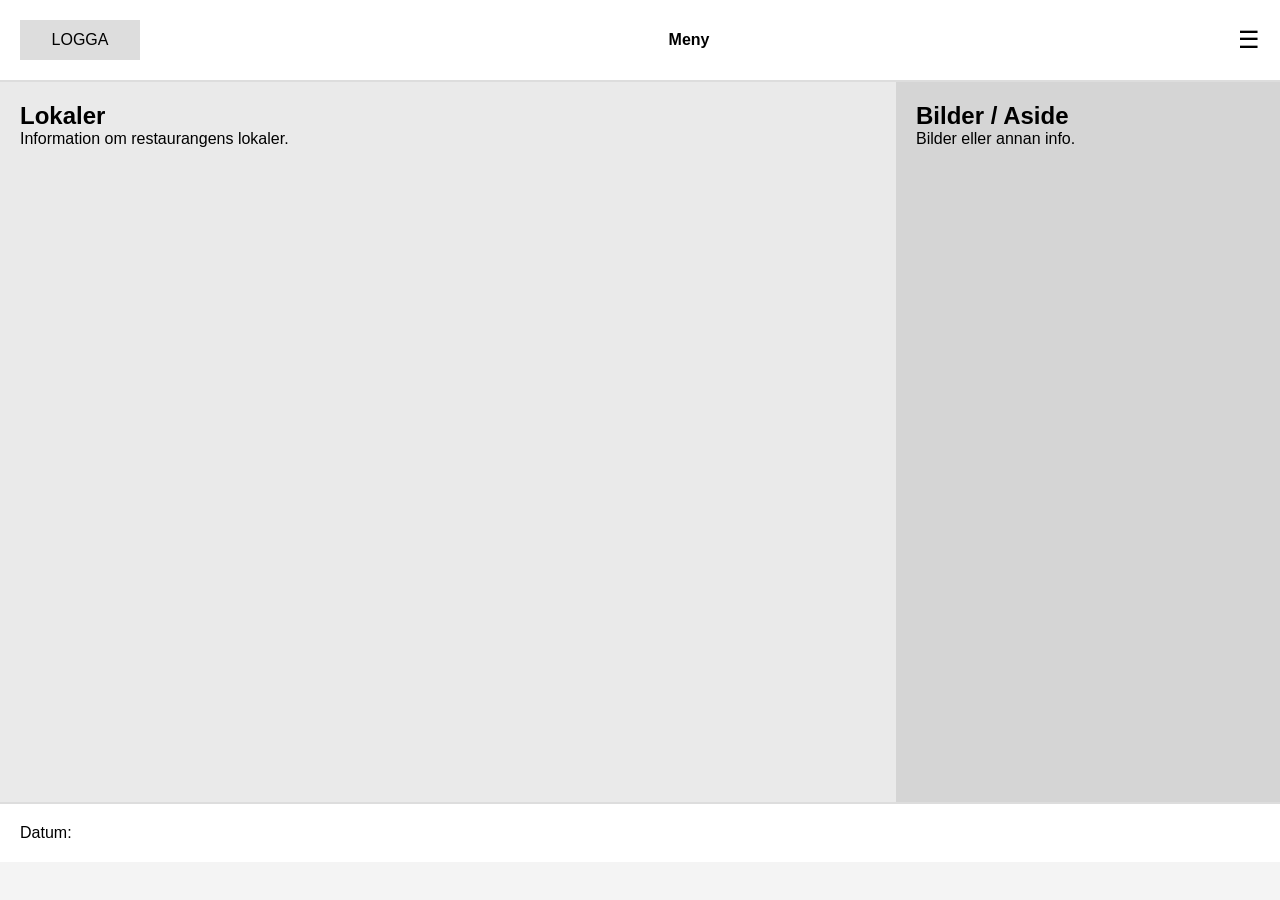
==== index.html @ 071ea60f "flytta över från annan mapp klkl" ====
<!DOCTYPE html>
<html lang="sv">
<head>
<meta charset="UTF-8">
<meta name="viewport" content="width=device-width, initial-scale=1.0">
<title>Resturang</title>
<link rel="stylesheet" href="css/style.css">
</head>

<body>

<header class="header">
    <div class="logo">LOGGA</div>

    <nav class="menu">
        <a href="#">Meny</a>
    </nav>

    <div class="hamburger">☰</div>
</header>

<main class="container">

    <section class="lokaler">
        <h2>Lokaler</h2>
        <p>Information om restaurangens lokaler.</p>
    </section>

    <aside class="bilder">
        <h2>Bilder / Aside</h2>
        <p>Bilder eller annan info.</p>
    </aside>

</main>

<footer class="footer">
    <p>Datum:</p>
</footer>

</body>
</html>
---- css/style.css ----
*{
    margin:0;
    padding:0;
    box-sizing:border-box;
    font-family:Arial, sans-serif;
    }
    
    body{
    background:#f4f4f4;
    }

    
    .header{
    display:flex;
    justify-content:space-between;
    align-items:center;
    padding:20px;
    background:white;
    border-bottom:2px solid #ddd;
    }
    
    .logo{
    width:120px;
    height:40px;
    background:#ddd;
    display:flex;
    align-items:center;
    justify-content:center;
    }
    
    .menu a{
    text-decoration:none;
    color:black;
    font-weight:bold;
    }
    
    .hamburger{
    font-size:24px;
    cursor:pointer;
    }
    
    
    .container{
    display:flex;
    height:80vh;
    }
    
    .lokaler{
    width:70%;
    background:#eaeaea;
    padding:20px;
    }
    
    .bilder{
    width:30%;
    background:#d5d5d5;
    padding:20px;
    }
    
    
    .footer{
    padding:20px;
    background:white;
    border-top:2px solid #ddd;
    }
    
    
    @media (max-width:768px){
    
    .container{
    flex-direction:column;
    }
    
    .lokaler{
    width:100%;
    height:60%;
    }
    
    .bilder{
    width:100%;
    height:40%;
    }
    
    }
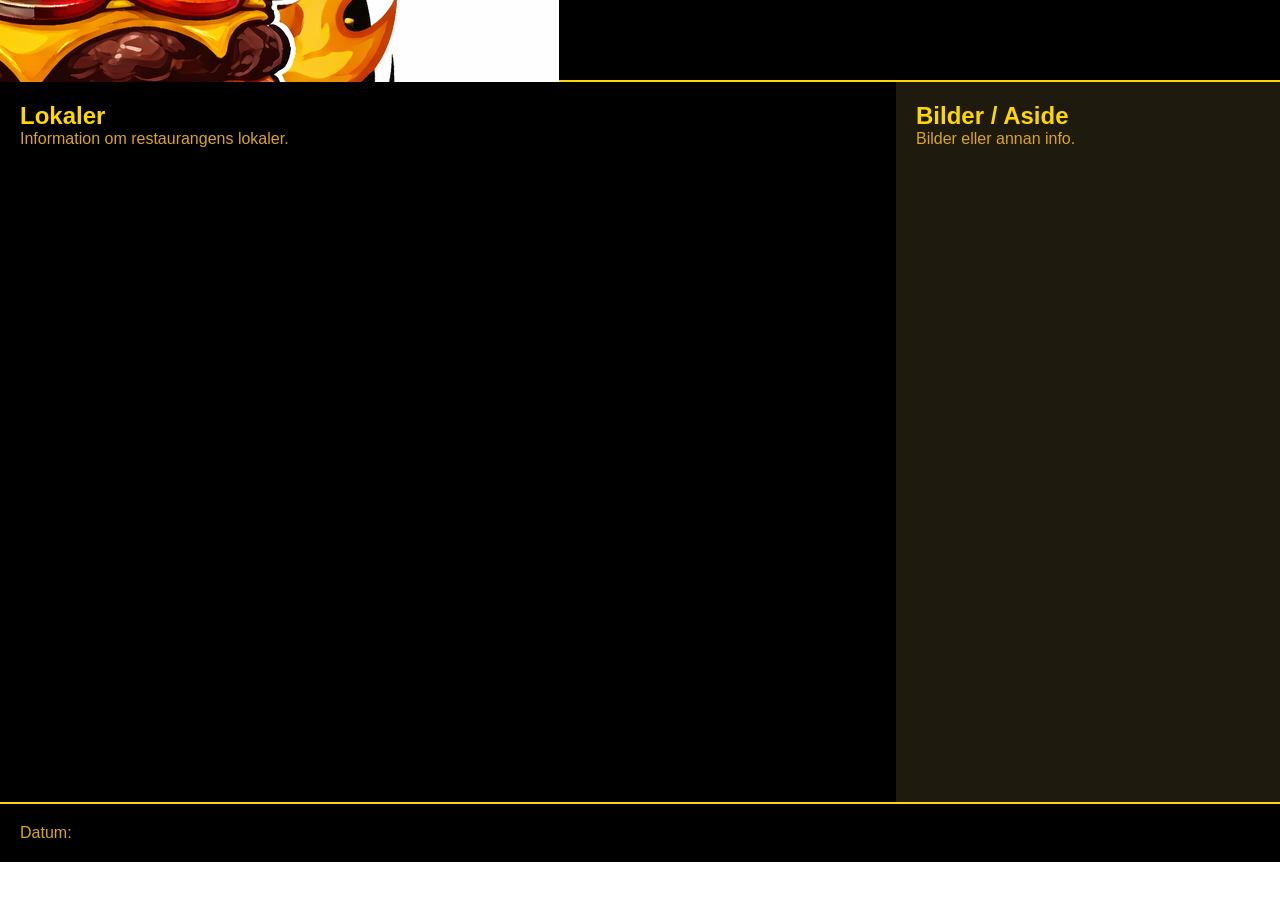
==== commit 1edbc2b4: "Kod för första sidan (inte klar ännu)" ====
--- a/index.html
+++ b/index.html
@@ -3,38 +3,33 @@
 <head>
 <meta charset="UTF-8">
 <meta name="viewport" content="width=device-width, initial-scale=1.0">
-<title>Resturang</title>
+<title>Midlife Burger Crisis</title>
 <link rel="stylesheet" href="css/style.css">
 </head>
 
 <body>
 
 <header class="header">
-    <div class="logo">LOGGA</div>
-
-    <nav class="menu">
-        <a href="#">Meny</a>
-    </nav>
+    <div class="logo"><img src="img/Midlife Burger Crisis.png" alt="loggan"></div>
 
     <div class="hamburger">☰</div>
 </header>
 
 <main class="container">
-
     <section class="lokaler">
-        <h2>Lokaler</h2>
-        <p>Information om restaurangens lokaler.</p>
+        <h2 class="text">Lokaler</h2>
+        <p class="undertext">Information om restaurangens lokaler.</p>
     </section>
 
     <aside class="bilder">
-        <h2>Bilder / Aside</h2>
-        <p>Bilder eller annan info.</p>
+        <h2 class="text">Bilder / Aside</h2>
+        <p class="undertext">Bilder eller annan info.</p>
     </aside>
 
 </main>
 
 <footer class="footer">
-    <p>Datum:</p>
+    <p class="undertext">Datum:</p>
 </footer>
 
 </body>
--- a/css/style.css
+++ b/css/style.css
@@ -6,7 +6,7 @@
     }
     
     body{
-    background:#f4f4f4;
+    background:#0000;
     }
 
     
@@ -15,31 +15,32 @@
     justify-content:space-between;
     align-items:center;
     padding:20px;
-    background:white;
-    border-bottom:2px solid #ddd;
+    background: #000;
+    border-bottom:2px solid gold;
     }
     
     .logo{
-    width:120px;
+    width: 54px;
     height:40px;
-    background:#ddd;
+    background: #000;
     display:flex;
     align-items:center;
     justify-content:center;
-    }
-    
-    .menu a{
-    text-decoration:none;
-    color:black;
-    font-weight:bold;
     }
     
     .hamburger{
     font-size:24px;
     cursor:pointer;
     }
-    
-    
+
+    .undertext{
+        color: goldenrod;
+    }
+   
+    .text{
+        color: gold;
+    }
+
     .container{
     display:flex;
     height:80vh;
@@ -47,21 +48,21 @@
     
     .lokaler{
     width:70%;
-    background:#eaeaea;
+    background: #000;
     padding:20px;
     }
     
     .bilder{
     width:30%;
-    background:#d5d5d5;
+    background: #1e1a0e;
     padding:20px;
     }
     
     
     .footer{
     padding:20px;
-    background:white;
-    border-top:2px solid #ddd;
+    background:#000;
+    border-top:2px solid gold;
     }
     
     
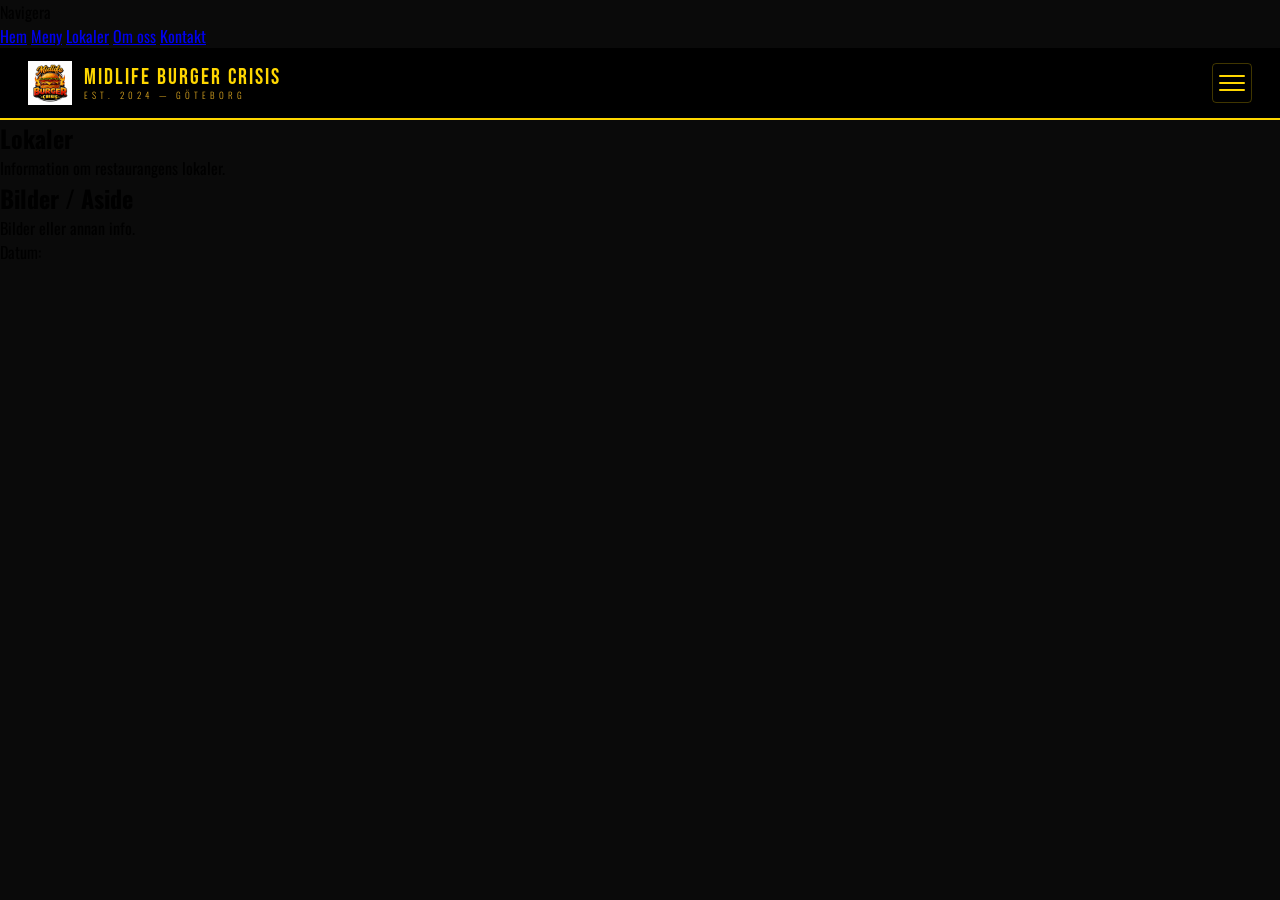
==== commit 470cbe49: "Måndag V14I: dag har jag börjat göra lite script men det gjorde så att min sida typ förstördes, så j" ====
--- a/index.html
+++ b/index.html
@@ -4,15 +4,45 @@
 <meta charset="UTF-8">
 <meta name="viewport" content="width=device-width, initial-scale=1.0">
 <title>Midlife Burger Crisis</title>
+<link rel="preconnect" href="https://fonts.googleapis.com">
+<link href="https://fonts.googleapis.com/css2?family=Bebas+Neue&family=Oswald:wght@300;400;600&display=swap" rel="stylesheet">
 <link rel="stylesheet" href="css/style.css">
 </head>
 
 <body>
 
+<div class="nav-backdrop" id="backdrop"></div>
+
+<!-- NAV SLIDE-IN -->
+<div class="nav-overlay" id="navOverlay">
+    <p class="nav-label">Navigera</p>
+    <nav>
+        <a href="index.html">Hem</a>
+        <a href="meny.html">Meny</a>
+        <a href="lokaler.html">Lokaler</a>
+        <a href="om-oss.html">Om oss</a>
+        <a href="kontakt.html">Kontakt</a>
+    </nav>
+</div>
+
 <header class="header">
-    <div class="logo"><img src="img/Midlife Burger Crisis.png" alt="loggan"></div>
 
-    <div class="hamburger">☰</div>
+   
+    <a class="logo" href="index.html">
+        <img class="logo-icon" src="img/Midlife Burger Crisis.png" alt="Midlife Burger Crisis logga">
+        <div class="logo-text">
+            <span class="logo-title">Midlife Burger Crisis</span>
+            <span class="logo-sub">Est. 2024 &mdash; Göteborg</span>
+        </div>
+    </a>
+
+
+    <div class="hamburger" id="hamburger" aria-label="Öppna meny" role="button" tabindex="0">
+        <span></span>
+        <span></span>
+        <span></span>
+    </div>
+
 </header>
 
 <main class="container">
@@ -25,12 +55,31 @@
         <h2 class="text">Bilder / Aside</h2>
         <p class="undertext">Bilder eller annan info.</p>
     </aside>
-
 </main>
 
 <footer class="footer">
     <p class="undertext">Datum:</p>
 </footer>
 
+<script>
+    const hamburger = document.getElementById('hamburger');
+    const navOverlay = document.getElementById('navOverlay');
+    const backdrop   = document.getElementById('backdrop');
+
+    function toggleMenu() {
+        const isOpen = navOverlay.classList.toggle('open');
+        hamburger.classList.toggle('open', isOpen);
+        backdrop.classList.toggle('open', isOpen);
+        document.body.style.overflow = isOpen ? 'hidden' : '';
+    }
+
+    hamburger.addEventListener('click', toggleMenu);
+    backdrop.addEventListener('click', toggleMenu);
+
+    document.addEventListener('keydown', e => {
+        if (e.key === 'Escape' && navOverlay.classList.contains('open')) toggleMenu();
+    });
+</script>
+
 </body>
 </html>
--- a/css/style.css
+++ b/css/style.css
@@ -1,85 +1,92 @@
-*{
-    margin:0;
-    padding:0;
-    box-sizing:border-box;
-    font-family:Arial, sans-serif;
-    }
-    
-    body{
-    background:#0000;
-    }
+* {
+    margin: 0;
+    padding: 0;
+    box-sizing: border-box;
+}
 
-    
-    .header{
-    display:flex;
-    justify-content:space-between;
-    align-items:center;
-    padding:20px;
+body {
+    background: #0a0a0a;
+    font-family: 'Oswald', sans-serif;
+}
+
+
+.header {
+    display: flex;
+    justify-content: space-between;
+    align-items: center;
+    padding: 0 28px;
+    height: 72px;
     background: #000;
-    border-bottom:2px solid gold;
-    }
-    
-    .logo{
-    width: 54px;
-    height:40px;
-    background: #000;
-    display:flex;
-    align-items:center;
-    justify-content:center;
-    }
-    
-    .hamburger{
-    font-size:24px;
-    cursor:pointer;
-    }
+    border-bottom: 2px solid gold;
+    position: relative;
+    z-index: 100;
+}
 
-    .undertext{
-        color: goldenrod;
-    }
-   
-    .text{
-        color: gold;
-    }
 
-    .container{
-    display:flex;
-    height:80vh;
-    }
-    
-    .lokaler{
-    width:70%;
-    background: #000;
-    padding:20px;
-    }
-    
-    .bilder{
-    width:30%;
-    background: #1e1a0e;
-    padding:20px;
-    }
-    
-    
-    .footer{
-    padding:20px;
-    background:#000;
-    border-top:2px solid gold;
-    }
-    
-    
-    @media (max-width:768px){
-    
-    .container{
-    flex-direction:column;
-    }
-    
-    .lokaler{
-    width:100%;
-    height:60%;
-    }
-    
-    .bilder{
-    width:100%;
-    height:40%;
-    }
-    
-    }+.logo {
+    display: flex;
+    align-items: center;
+    gap: 12px;
+    text-decoration: none;
+}
+
+.logo-icon {
+    width: 44px;
+    height: 44px;
+    flex-shrink: 0;
+}
+
+.logo-text {
+    display: flex;
+    flex-direction: column;
+    line-height: 1;
+}
+
+.logo-title {
+    font-family: 'Bebas Neue', sans-serif;
+    font-size: 22px;
+    letter-spacing: 2px;
+    color: gold;
+}
+
+.logo-sub {
+    font-family: 'Oswald', sans-serif;
+    font-size: 9px;
+    font-weight: 300;
+    letter-spacing: 4px;
+    color: goldenrod;
+    text-transform: uppercase;
+    margin-top: 2px;
+}
+
+
+.hamburger {
+    display: flex;
+    flex-direction: column;
+    justify-content: center;
+    gap: 5px;
+    width: 40px;
+    height: 40px;
+    cursor: pointer;
+    padding: 6px;
+    border: 1px solid rgba(255, 215, 0, 0.25);
+    border-radius: 4px;
+    transition: border-color 0.2s;
+    background: none;
+    z-index: 200;
+}
+
+.hamburger:hover {
+    border-color: gold;
+}
+
+.hamburger span {
+    display: block;
+    height: 2px;
+    background: gold;
+    border-radius: 2px;
+    transition: transform 0.35s cubic-bezier(.77, 0, .175, 1),
+                opacity 0.35s ease,
+                width 0.35s ease;
+    transform-origin: center;
+}
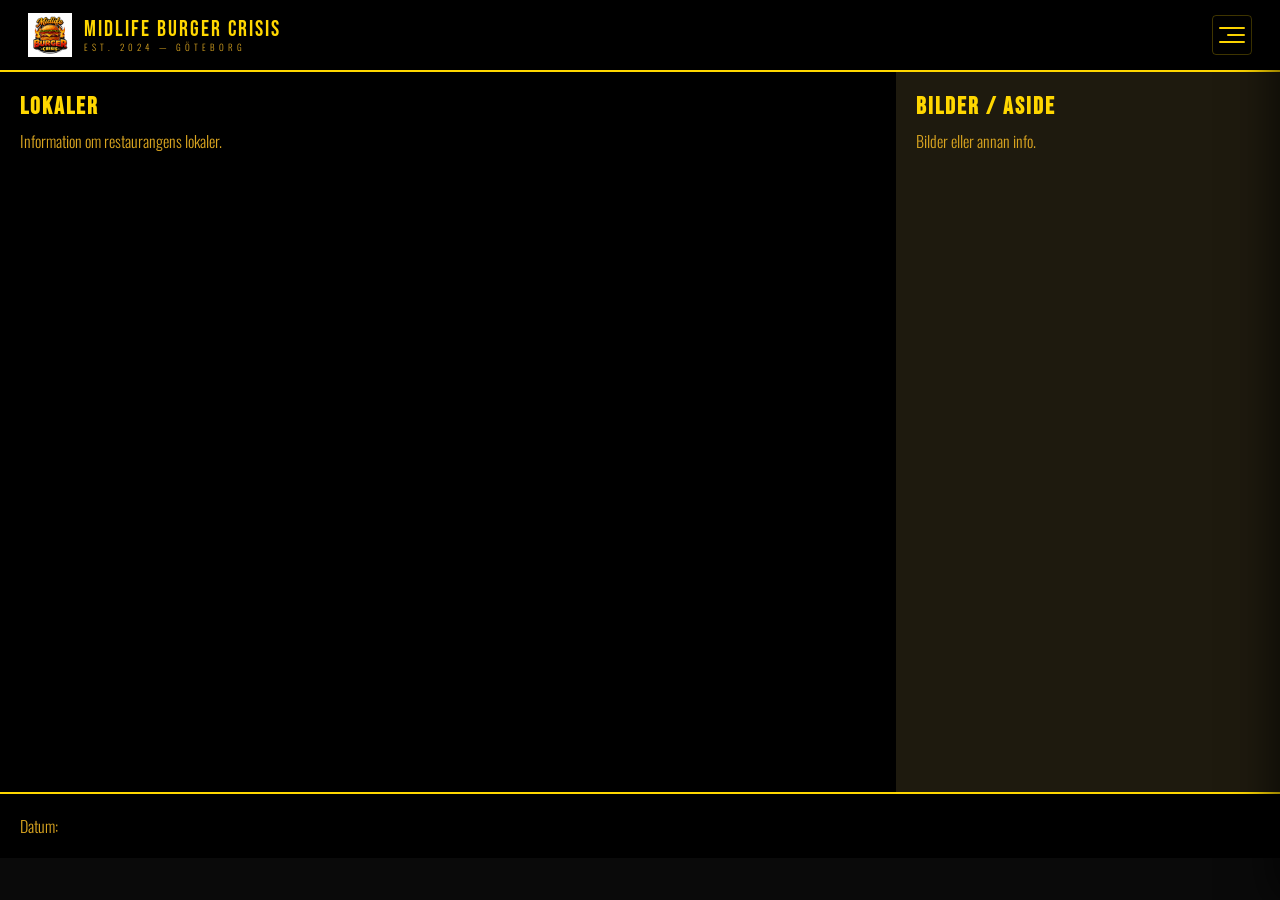
==== commit 21fc82cf: "L" ====
--- a/index.html
+++ b/index.html
@@ -80,6 +80,6 @@
         if (e.key === 'Escape' && navOverlay.classList.contains('open')) toggleMenu();
     });
 </script>
-
+<script src="js/script.js" ></script>
 </body>
 </html>
--- a/css/style.css
+++ b/css/style.css
@@ -90,3 +90,173 @@
                 width 0.35s ease;
     transform-origin: center;
 }
+
+
+
+.hamburger span:nth-child(2) {
+    width: 70%;
+    align-self: flex-end;
+}
+
+
+/* Open-state animation */
+.hamburger.open span:nth-child(1) {
+    transform: translateY(7px) rotate(45deg);
+}
+.hamburger.open span:nth-child(2) {
+    opacity: 0;
+    transform: scaleX(0);
+}
+.hamburger.open span:nth-child(3) {
+    transform: translateY(-7px) rotate(-45deg);
+}
+
+.nav-overlay {
+    position: fixed;
+    top: 0;
+    right: 0;
+    height: 100vh;
+    width: 300px;
+    background: #0d0d0d;
+    border-left: 2px solid gold;
+    z-index: 150;
+    display: flex;
+    flex-direction: column;
+    padding: 100px 40px 40px;
+    transform: translateX(100%);
+    transition: transform 0.4s cubic-bezier(.77, 0, .175, 1);
+    box-shadow: -8px 0 40px rgba(0, 0, 0, 0.6);
+}
+
+
+.nav-overlay.open {
+    transform: translateX(0);
+}
+
+
+.nav-overlay nav {
+    display: flex;
+    flex-direction: column;
+    gap: 8px;
+}
+
+
+.nav-overlay nav a {
+    font-family: 'Bebas Neue', sans-serif;
+    font-size: 28px;
+    letter-spacing: 3px;
+    color: #666;
+    text-decoration: none;
+    padding: 10px 0;
+    border-bottom: 1px solid #1a1a1a;
+    transition: color 0.2s, padding-left 0.2s;
+    position: relative;
+}
+
+
+.nav-overlay nav a::before {
+    content: '';
+    position: absolute;
+    left: -40px;
+    top: 50%;
+    transform: translateY(-50%);
+    width: 3px;
+    height: 0;
+    background: gold;
+    transition: height 0.2s;
+}
+
+
+.nav-overlay nav a:hover {
+    color: gold;
+    padding-left: 12px;
+}
+
+
+.nav-overlay nav a:hover::before {
+    height: 60%;
+}
+
+
+.nav-label {
+    font-family: 'Oswald', sans-serif;
+    font-size: 10px;
+    letter-spacing: 5px;
+    color: #333;
+    text-transform: uppercase;
+    margin-bottom: 16px;
+}
+
+
+
+.nav-backdrop {
+    position: fixed;
+    inset: 0;
+    background: rgba(0, 0, 0, 0.6);
+    z-index: 140;
+    opacity: 0;
+    pointer-events: none;
+    transition: opacity 0.4s ease;
+}
+
+
+.nav-backdrop.open {
+    opacity: 1;
+    pointer-events: all;
+}
+
+
+
+.container {
+    display: flex;
+    height: 80vh;
+}
+
+
+.lokaler {
+    width: 70%;
+    background: #000;
+    padding: 20px;
+}
+
+
+.bilder {
+    width: 30%;
+    background: #1e1a0e;
+    padding: 20px;
+}
+
+
+.undertext {
+    color: goldenrod;
+    font-family: 'Oswald', sans-serif;
+    font-weight: 300;
+}
+
+
+.text {
+    color: gold;
+    font-family: 'Bebas Neue', sans-serif;
+    letter-spacing: 2px;
+    font-size: 24px;
+    margin-bottom: 8px;
+}
+
+
+
+.footer {
+    padding: 20px;
+    background: #000;
+    border-top: 2px solid gold;
+}
+
+
+
+@media (max-width: 450px) {
+    .logo-text { display: none; }
+    .container { flex-direction: column; }
+    .lokaler { width: 100%; height: 60%; }
+    .bilder { width: 100%; height: 40%; }
+    .nav-overlay { width: 100%; border-left: none; }
+}
+
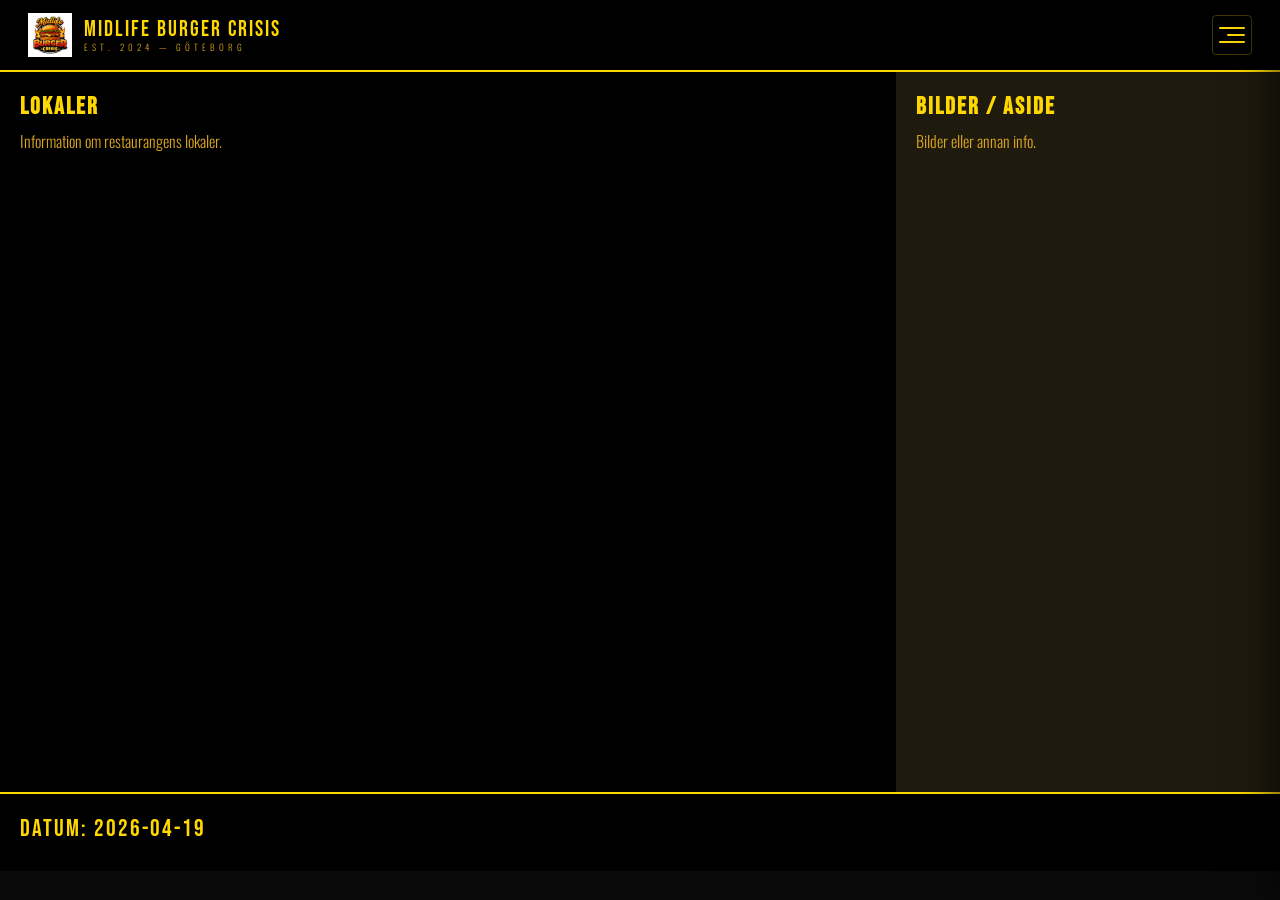
==== commit 5b994c7c: "Hjälp jag är så trött" ====
--- a/index.html
+++ b/index.html
@@ -13,7 +13,7 @@
 
 <div class="nav-backdrop" id="backdrop"></div>
 
-<!-- NAV SLIDE-IN -->
+
 <div class="nav-overlay" id="navOverlay">
     <p class="nav-label">Navigera</p>
     <nav>
@@ -58,7 +58,7 @@
 </main>
 
 <footer class="footer">
-    <p class="undertext">Datum:</p>
+    <p class="text">Datum: 2026-04-19</p>
 </footer>
 
 <script>
--- a/css/style.css
+++ b/css/style.css
@@ -260,3 +260,319 @@
     .nav-overlay { width: 100%; border-left: none; }
 }
 
+
+.booking-layout {
+    display: flex;
+    min-height: 80vh;
+}
+
+.booking-sidebar {
+    width: 20%;
+    background: #000;
+    border-right: 2px solid gold;
+    padding: 28px 20px;
+    display: flex;
+    flex-direction: column;
+    gap: 10px;
+}
+
+.booking-grid {
+    width: 80%;
+    background: #0a0a0a;
+    padding: 28px;
+    display: grid;
+    grid-template-columns: repeat(2, 1fr);
+    gap: 16px;
+    align-content: start;
+}
+
+.booking-card {
+    background: #111;
+    border: 1px solid rgba(255, 215, 0, 0.2);
+    border-radius: 4px;
+    padding: 18px 16px;
+    transition: border-color 0.2s, background 0.2s;
+}
+
+.booking-card:hover {
+    border-color: gold;
+    background: #1a1500;
+}
+
+.booking-card-inner {
+    display: flex;
+    align-items: flex-start;
+    gap: 14px;
+}
+
+.booking-number {
+    font-family: 'Bebas Neue', sans-serif;
+    font-size: 32px;
+    color: gold;
+    line-height: 1;
+    min-width: 24px;
+}
+
+.booking-info {
+    display: flex;
+    flex-direction: column;
+    gap: 4px;
+}
+
+.booking-title {
+    font-family: 'Oswald', sans-serif;
+    font-weight: 600;
+    font-size: 14px;
+    color: goldenrod;
+    letter-spacing: 1px;
+}
+
+@media (max-width: 450px) {
+    .booking-layout {
+        flex-direction: column;
+    }
+
+    .booking-sidebar {
+        width: 100%;
+        border-right: none;
+        border-bottom: 2px solid gold;
+        padding: 20px 16px;
+    }
+
+    .booking-grid {
+        width: 100%;
+        grid-template-columns: 1fr;
+        padding: 16px;
+    }
+}
+
+.booking-card {
+    cursor: pointer;
+    transition: border-color 0.25s ease, background 0.25s ease, transform 0.2s ease, box-shadow 0.25s ease;
+}
+
+.booking-card:hover {
+    border-color: gold;
+    background: #1a1500;
+    transform: translateY(-3px);
+    box-shadow: 0 6px 24px rgba(255, 215, 0, 0.15);
+}
+
+.booking-card:hover .booking-number {
+    color: #fff;
+    transition: color 0.25s ease;
+}
+
+.booking-card:hover .booking-title {
+    color: gold;
+    transition: color 0.25s ease;
+}
+
+.booking-number {
+    transition: color 0.25s ease;
+}
+
+.booking-title {
+    transition: color 0.25s ease;
+}
+
+
+.meny-layout {
+    display: flex;
+    min-height: 80vh;
+}
+
+.meny-aside {
+    width: 40%;
+    background: #1e1a0e;
+    border-right: 2px solid gold;
+    padding: 28px 20px;
+}
+
+.meny-content {
+    width: 60%;
+    background: #000;
+    padding: 28px 32px;
+    display: flex;
+    align-items: center;
+    justify-content: center;
+}
+
+.meny-bild-wrapper {
+    width: 100%;
+    height: 100%;
+    display: flex;
+    align-items: center;
+    justify-content: center;
+}
+
+.meny-bild {
+    width: 100%;
+    height: 100%;
+    object-fit: contain;
+    max-height: 80vh;
+    border: 1px solid rgba(255, 215, 0, 0.2);
+    border-radius: 4px;
+}
+
+@media (max-width: 450px) {
+    .meny-content {
+        width: 100%;
+        padding: 16px;
+        min-height: 50vh;
+    }
+}
+.meny-rubrik {
+    font-family: 'Bebas Neue', sans-serif;
+    font-size: 32px;
+    letter-spacing: 3px;
+    color: gold;
+    border-bottom: 1px solid rgba(255, 215, 0, 0.3);
+    padding-bottom: 10px;
+}
+
+.meny-sektion {
+    display: flex;
+    flex-direction: column;
+    gap: 10px;
+}
+
+.meny-kategori {
+    font-family: 'Bebas Neue', sans-serif;
+    font-size: 22px;
+    letter-spacing: 2px;
+    color: goldenrod;
+    margin-bottom: 4px;
+}
+
+.meny-rad {
+    height: 2px;
+    background: rgba(255, 215, 0, 0.15);
+    border-radius: 1px;
+}
+
+@media (max-width: 450px) {
+    .meny-layout {
+        flex-direction: column;
+    }
+
+    .meny-aside {
+        width: 40%;
+        background: #1e1a0e;
+        border-right: 2px solid gold;
+        padding: 28px 32px;
+        display: flex;
+        flex-direction: column;
+        gap: 32px;
+    }
+    
+    .meny-aside .text {
+        border-bottom: 1px solid rgba(255, 215, 0, 0.3);
+        padding-bottom: 10px;
+    }
+
+    .meny-content {
+        width: 100%;
+        padding: 20px 16px;
+        gap: 24px;
+    }
+}
+
+.omoss-layout {
+    display: flex;
+    min-height: 80vh;
+}
+
+.omoss-section {
+    width: 80%;
+    background: #000;
+    border-right: 2px solid gold;
+    padding: 28px 32px;
+    display: flex;
+    flex-direction: column;
+    gap: 16px;
+}
+
+.omoss-aside {
+    width: 20%;
+    background: #1e1a0e;
+    padding: 28px 20px;
+    display: flex;
+    flex-direction: column;
+    gap: 16px;
+}
+
+.omoss-rad {
+    height: 2px;
+    background: rgba(255, 215, 0, 0.15);
+    border-radius: 1px;
+}
+
+.omoss-rad--kort {
+    width: 60%;
+}
+
+.omoss-bild-placeholder {
+    flex: 1;
+    border: 1px solid rgba(255, 215, 0, 0.2);
+    border-radius: 4px;
+    background: #111;
+}
+
+@media (max-width: 450px) {
+    .omoss-layout {
+        flex-direction: row;
+    }
+
+    .omoss-section {
+        width: 50%;
+        border-right: 2px solid gold;
+        padding: 16px;
+    }
+
+    .omoss-aside {
+        width: 50%;
+        padding: 16px;
+    }
+}
+
+.omoss-kock-wrapper {
+    display: flex;
+    gap: 24px;
+    flex: 1;
+}
+
+.omoss-kock-text {
+    width: 50%;
+    display: flex;
+    flex-direction: column;
+    gap: 12px;
+}
+
+.omoss-kock-bild {
+    width: 50%;
+    border: 1px solid rgba(255, 215, 0, 0.2);
+    border-radius: 4px;
+    overflow: hidden;
+}
+
+.omoss-kock-img {
+    width: 100%;
+    height: 100%;
+    object-fit: cover;
+}
+
+@media (max-width: 450px) {
+    .omoss-kock-wrapper {
+        flex-direction: column;
+    }
+
+    .omoss-kock-text,
+    .omoss-kock-bild {
+        width: 100%;
+    }
+
+    .omoss-kock-bild {
+        min-height: 200px;
+    }
+}
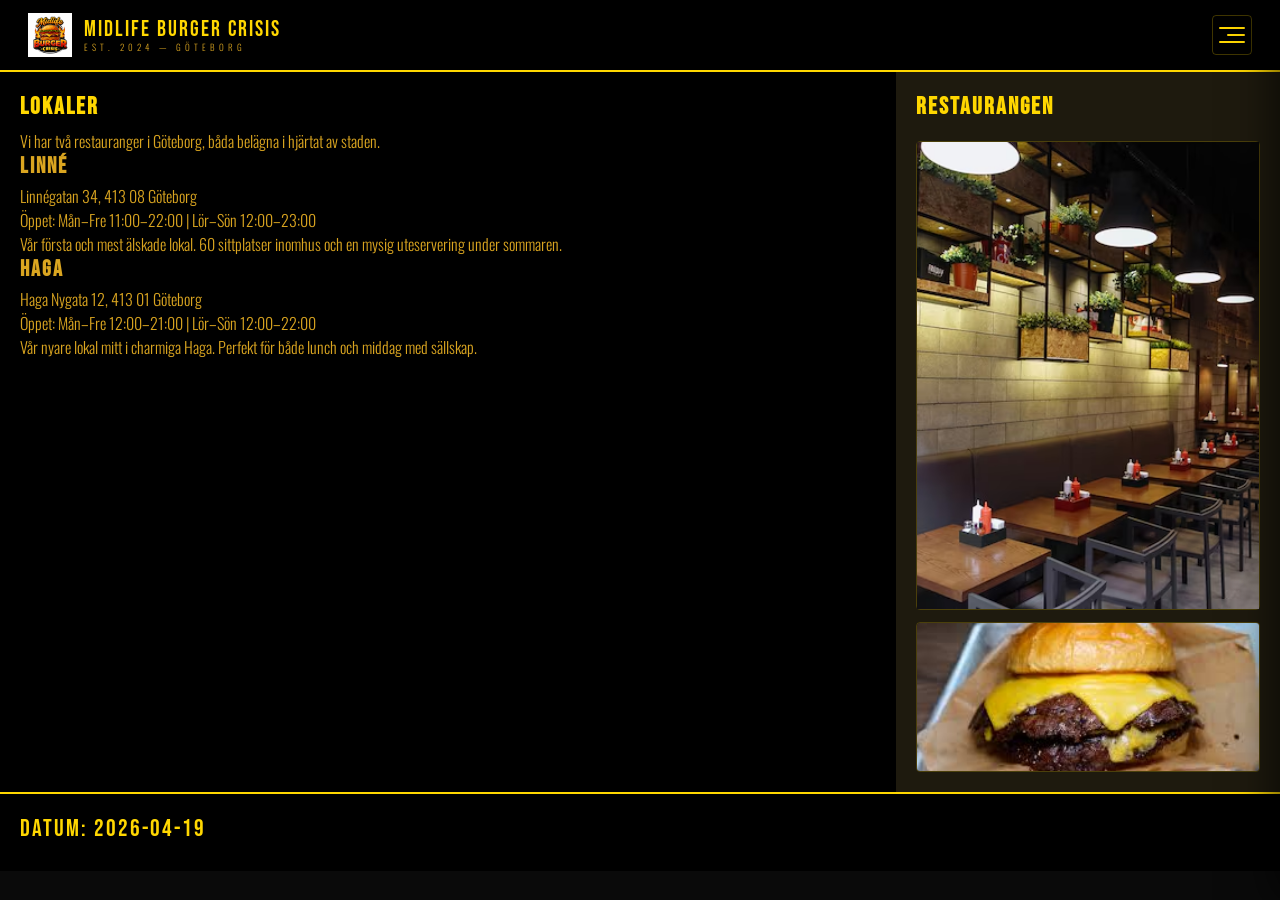
==== commit c5b9f0dd: "Jag är äntligen  klar Detta har tagit mig hela lördagen att göra klart" ====
--- a/index.html
+++ b/index.html
@@ -21,7 +21,6 @@
         <a href="meny.html">Meny</a>
         <a href="lokaler.html">Lokaler</a>
         <a href="om-oss.html">Om oss</a>
-        <a href="kontakt.html">Kontakt</a>
     </nav>
 </div>
 
@@ -48,12 +47,31 @@
 <main class="container">
     <section class="lokaler">
         <h2 class="text">Lokaler</h2>
-        <p class="undertext">Information om restaurangens lokaler.</p>
+        <p class="undertext">Vi har två restauranger i Göteborg, båda belägna i hjärtat av staden.</p>
+
+        <div class="lokal-kort">
+            <h3 class="meny-kategori">Linné</h3>
+            <p class="undertext">Linnégatan 34, 413 08 Göteborg</p>
+            <p class="undertext">Öppet: Mån–Fre 11:00–22:00 | Lör–Sön 12:00–23:00</p>
+            <p class="undertext">Vår första och mest älskade lokal. 60 sittplatser inomhus och en mysig uteservering under sommaren.</p>
+        </div>
+
+        <div class="lokal-kort">
+            <h3 class="meny-kategori">Haga</h3>
+            <p class="undertext">Haga Nygata 12, 413 01 Göteborg</p>
+            <p class="undertext">Öppet: Mån–Fre 12:00–21:00 | Lör–Sön 12:00–22:00</p>
+            <p class="undertext">Vår nyare lokal mitt i charmiga Haga. Perfekt för både lunch och middag med sällskap.</p>
+        </div>
     </section>
 
     <aside class="bilder">
-        <h2 class="text">Bilder / Aside</h2>
-        <p class="undertext">Bilder eller annan info.</p>
+        <h2 class="text">Restaurangen</h2>
+        <div class="meny-bild">
+            <img src="img/insidan-av-en-restaurang-med-bord-och-stolar-och-en-vagg-av-vaxter-som-hanger-pa-vaggen_236836-26996.avif" alt="Restaurangen" class="lokal-bild">
+        </div>
+        <div class="lokal-bild-wrapper">
+            <img src="img/nedladdning.jpg" alt="Restaurangen" class="lokal-bild">
+        </div>
     </aside>
 </main>
 
--- a/css/style.css
+++ b/css/style.css
@@ -575,4 +575,29 @@
     .omoss-kock-bild {
         min-height: 200px;
     }
+}
+
+.bilder {
+    display: flex;
+    flex-direction: column;
+    gap: 12px;
+    padding: 20px;
+    width: 30%;
+    background: #1e1a0e;
+}
+
+.lokal-bild-wrapper {
+    width: 100%;
+    flex: 1;
+    min-height: 150px;
+    overflow: hidden;
+    border: 1px solid rgba(255, 215, 0, 0.2);
+    border-radius: 4px;
+}
+
+.lokal-bild {
+    width: 100%;
+    height: 100%;
+    object-fit: cover;
+    display: block;
 }
